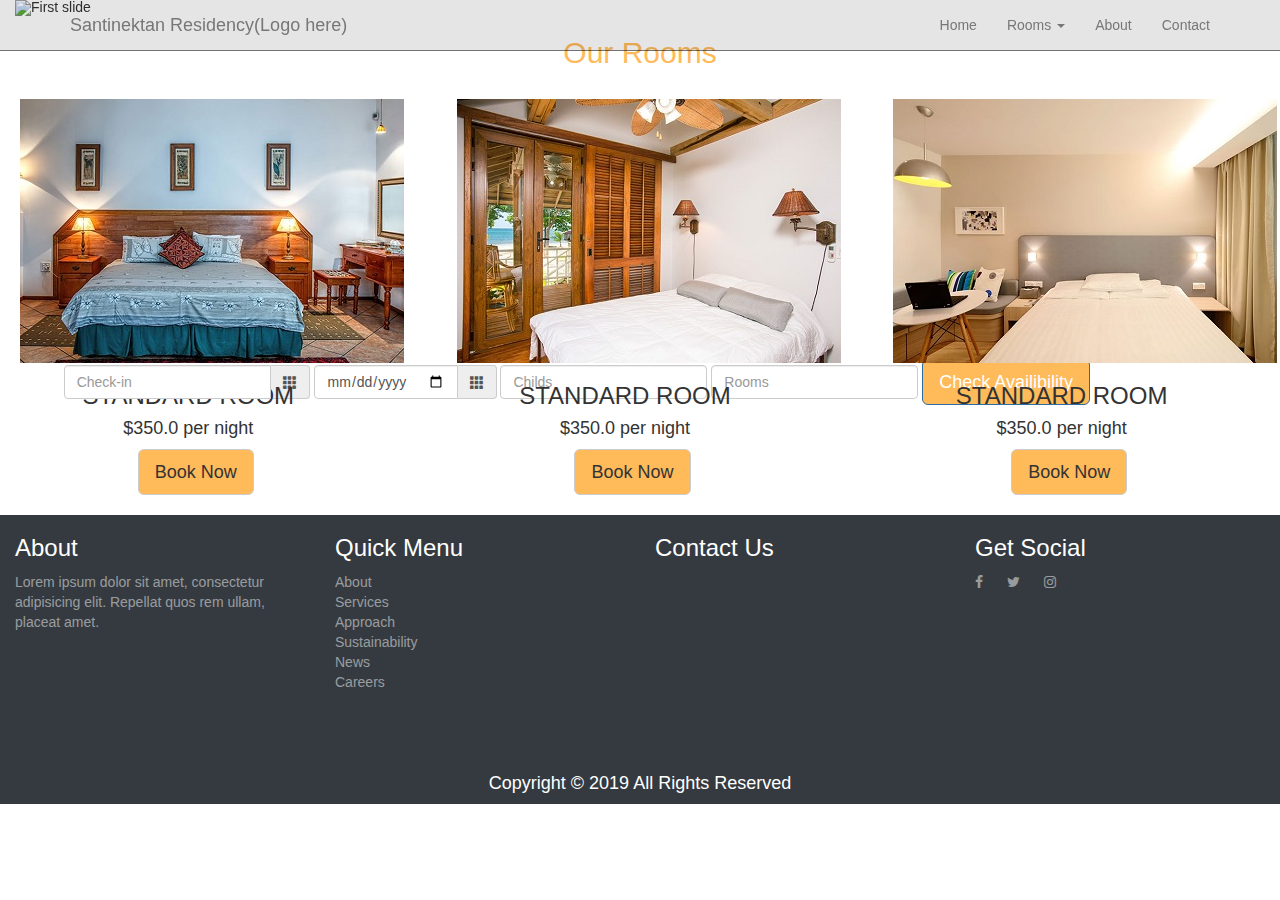
==== index.html @ a97a5d91 "Initial commit" ====
<!DOCTYPE html>
<html lang="en">
<head>
    <meta charset="UTF-8">
    <meta name="viewport" content="width=device-width, initial-scale=1.0">
    <meta http-equiv="X-UA-Compatible">
    <title>Santinektan Residency</title>

    <link rel="stylesheet" href="https://cdnjs.cloudflare.com/ajax/libs/font-awesome/4.7.0/css/font-awesome.min.css">
    <link rel="stylesheet" href="css/bootstrap.min.css">
    <link rel="stylesheet" href="css/bootstrap-datepicker.css">

    <link rel="stylesheet" href="fonts/font/flaticon.css">

    <link rel="stylesheet" href="css/style.css">
    
</head>
<body>
    <nav class="navbar transparent navbar-default navbar-fixed-top">
        <div class="container">
    
            <div class="navbar-header">
                <button type="button" class="navbar-toggle collapsed" data-toggle="collapse" data-target="#navmenu" aria-expanded="false">
                    <span class="sr-only">Toggle navigation</span>
                    <span class="icon-bar"></span>
                    <span class="icon-bar"></span>
                    <span class="icon-bar"></span>
                </button>
                <a class="navbar-brand" href="#">Santinektan Residency(Logo here)</a>
            </div>
  
            <div class="collapse navbar-collapse" id="navmenu">
                <ul class="nav navbar-nav navbar-right">
                    <li class="nav-item"><a href="#">Home</a></li>
                    <li class="dropdown">
                    <a href="#" class="dropdown-toggle" data-toggle="dropdown" role="button" aria-haspopup="true" aria-expanded="false">Rooms <span class="caret"></span></a>
                    <ul class="dropdown-menu">
                        <li class="nav-item"><a href="#">Standard Room</a></li>
                        <li class="nav-item"><a href="#">Family Room</a></li>
                        <li class="nav-item"><a href="#">Single Room</a></li>
                    </ul>
                    </li>
                    <li class="nav-item"><a href="#">About</a></li>
                    <li class="nav-item"><a href="#">Contact</a></li>
                </ul>
            </div>
        </div>
    </nav>

    <section id="carouselslide" style="width: 100%;">
        <div class="container-fluid" style="width: 100%;">
            <div class="row">
                <div class="col-md-12 col-sm-12">
                    <div id="carousel-example-generic" class="carousel slide" data-ride="carousel">
                        <ol class="carousel-indicators">
                            <li data-target="#carousel-example-generic" data-slide-to="0" class="active"></li>
                            <li data-target="#carousel-example-generic" data-slide-to="1"></li>
                            <li data-target="#carousel-example-generic" data-slide-to="2"></li>
                        </ol>
                        <div class="carousel-inner">
                            <div class="item active">
                                <img src="http://placehold.it/1200x500/3498db/2980b9" alt="First slide">
                            </div>
                            <div class="item">
                                <img src="http://placehold.it/1200x500/9b59b6/8e44ad" alt="Second slide">
                            </div>
                            <div class="item">
                                <img src="http://placehold.it/1200x500/34495e/2c3e50" alt="Third slide">
                            </div>
                        </div>
                     
                    </div>
                    <div class="main-text">
                        <div class="col-md-12 col-sm-6 text-bottom" style="margin-top: 25%;">
                            <div class="container">
                                <form action="" method="POST" class="form-inline">
                                    <div class="form-group">
                                        <div class="input-group date" data-date-format="dd.mm.yyyy">
                                                <input  type="text" class="form-control" placeholder="Check-in">
                                                <div class="input-group-addon" >
                                                <span class="glyphicon glyphicon-th"></span>
                                                </div>
                                        </div>
                                    </div>
                                    <div class="form-group">
                                        <div class="input-group date" data-date-format="dd.mm.yyyy">
                                                <input  type="date" class="form-control" placeholder="Check-out">
                                                <div class="input-group-addon" >
                                                <span class="glyphicon glyphicon-th"></span>
                                                </div>
                                        </div>
                                    </div>
                                    <div class="form-group">
                                       <input type="integer" class="form-control" placeholder="Childs">
                                    </div>
                                    <div class="form-group">
                                        <input type="integer" class="form-control" placeholder="Rooms">
                                    </div>
                                    <button type="submit" class="btn btn-primary btn-lg text-white">Check Availibility</button>
                                </form>
                            </div>
                        </div>
                    </div>
                </div>
            </div>
    </section>

    <section id="rooms">
        <div class="row">
            <div class="col-sm-6 col-md-12">
                <h2 class="text-center section-title">Our Rooms</h2>
            </div>
        </div>
        <div class="row">
            <div class="col-sm-12 col-md-4">
                <div class="card">
                    <div class="card-header text-center">
                        <img src="images/room1.jpg">
                    </div>
                    <div class="card-body">
                        <b><h3 class="text-center">STANDARD ROOM</h3></b>
                        <h4 class="text-center">$350.0 per night</h4>
                    </div> 
                    <div class="card-footer">
                        <button class="btn btn-default btn-lg">Book Now</button>
                    </div>
                </div>
            </div>
            <div class="col-sm-12 col-md-4">
                <div class="card">
                    <div class="card-header">
                        <img src="images/room2.jpg">
                    </div>
                    <div class="card-body">
                        <h3 class="text-center">STANDARD ROOM</h3>
                        <h4 class="text-center">$350.0 per night</h4>
                    </div> 
                    <div class="card-footer">
                        <button class="btn btn-default btn-lg">Book Now</button>
                    </div>
                </div>
            </div>
            <div class="col-sm-12 col-md-4">
                <div class="card">
                    <div class="card-header">
                        <img src="images/room3.jpg">
                    </div>
                    <div class="card-body">
                        
                            <h3 class="text-center">STANDARD ROOM</h3>
                            <h4 class="text-center">$350.0 per night</h4>
                        
                    </div> 
                    <div class="card-footer">
                        <button class="btn btn-default btn-lg">Book Now</button>
                           
                    </div>
                </div>
            </div>
        </div>
    </section>

   
   
    
    <footer class="site-footer">
        <div class="container-fluid">
            <div class="row">
                <div class="col-sm-12 col-md-3">
                    <h3 class="footer-heading">
                        About
                    </h3>
                    <p>Lorem ipsum dolor sit amet, consectetur adipisicing elit. Repellat quos rem ullam, placeat amet.</p>
                    
                </div>
                <div class="col-sm-12 col-md-3">
                    <div class="row">
                        <div class="col-md-6">
                            <h3 class="footer-heading mb-4 text-white">Quick Menu</h3>
                            <ul class="list-unstyled">
                                <li>About</li>
                                <li>Services</li>
                                <li>Approach</li>
                                <li>Sustainability</li>
                                <li>News</li>
                                <li>Careers</li>
                            </ul>
                        </div>
                    </div>
                </div>
                <div class="col-sm-12 col-md-3">
                    <h3 class="footer-heading">
                       Contact Us
                    </h3>
                    <p>
                    </p>
                </div>
                <div class="col-sm-12 col-md-3">
                    <h3 class="footer-heading">
                        Get Social
                    </h3>
                    <p>
                        <span class="fa fa-facebook social"></span>
                        <span class="fa fa-twitter social"></span>
                        <span class="fa fa-instagram social"></span>
                    </p>
                </div>
            </div>
            <div class="row" style="margin-top: 5%;">
                <div class="col-sm-6 col-md-12 text-center">
                    <h4 class="footer-heading">Copyright &copy; 2019 All Rights Reserved</h4>
                </div>
            </div>
        </div>
    </footer>

    
   
    
  <script src="https://ajax.googleapis.com/ajax/libs/jquery/3.3.1/jquery.min.js"></script>
  <script src="https://cdnjs.cloudflare.com/ajax/libs/popper.js/1.14.7/umd/popper.min.js"></script>
  <script src="https://maxcdn.bootstrapcdn.com/bootstrap/3.4.0/js/bootstrap.min.js"></script>


   <script src="js/custom.js"></script>
</body>
</html>
---- fonts/font/flaticon.css ----
/*
  	Flaticon icon font: Flaticon
  	Creation date: 05/12/2018 13:24
  	*/

@font-face {
  font-family: "Flaticon";
  src: url("./Flaticon.eot");
  src: url("./Flaticon.eot?#iefix") format("embedded-opentype"),
       url("./Flaticon.woff") format("woff"),
       url("./Flaticon.ttf") format("truetype"),
       url("./Flaticon.svg#Flaticon") format("svg");
  font-weight: normal;
  font-style: normal;
}

@media screen and (-webkit-min-device-pixel-ratio:0) {
  @font-face {
    font-family: "Flaticon";
    src: url("./Flaticon.svg#Flaticon") format("svg");
  }
}

[class^="flaticon-"]:before, [class*=" flaticon-"]:before,
[class^="flaticon-"]:after, [class*=" flaticon-"]:after {   
  font-family: Flaticon;
  speak: none;
  font-style: normal;
  font-weight: normal;
  font-variant: normal;
  text-transform: none;
  line-height: 1;

  /* Better Font Rendering =========== */
  -webkit-font-smoothing: antialiased;
  -moz-osx-font-smoothing: grayscale;
}

.flaticon-pool:before { content: "\f100"; }
.flaticon-desk:before { content: "\f101"; }
.flaticon-exit:before { content: "\f102"; }
.flaticon-parking:before { content: "\f103"; }
.flaticon-hair-dryer:before { content: "\f104"; }
.flaticon-minibar:before { content: "\f105"; }
.flaticon-drink:before { content: "\f106"; }
.flaticon-tray:before { content: "\f107"; }
.flaticon-cab:before { content: "\f108"; }
.flaticon-tv:before { content: "\f109"; }
---- css/style.css ----
body
{
    overflow-x: hidden; 
}
.navbar
{
    margin-bottom: 0;
    border-radius: 0;
    background-color: rgba(0,0,0,0.1);
    border-color: rgba(0,0,0,0.5);
    color: #ffba5a;
    z-index: 10;
    
}

#carousel
{
    max-height: 40%;
}
#slideimages
{
    height:100%;
    width: 100%;
}
.main-text
{
    position: absolute;
    top: 50px;
    width: 96.66666666666666%;
    color: #FFF;
}
#carouselslide
{
    
    width: 100%;
}
.btn
{
    background-color: #ffba5a;
}
.btn:hover
{
    background-color: white;
    color: #ffba5a;
}

@media screen and (max-width: 765px)
{
    #rooms{
        margin-top: 300px;
    }
}
.section-title
{
    color:#ffba5a;
}
.card
{
    padding: 20px;
    margin-right: 30px;
    display: block;
    box-sizing: border-box;
    box-shadow: #343a40;
    z-index: auto;
    border: 10px black;
    box-shadow: 10px;   
}
.card-footer
{
    -ms-flex-item-align: center;
    align-items: center;
    margin-left: 35%;
}
footer{
    background-color: #343a40;
    color: rgba(255,255,255,.5);
    width: 100%;
}
.footer-heading
{
    color: white;
}
footer > button{
    background-color: red;
}
.social
{
    
    margin-right: 20px;
}
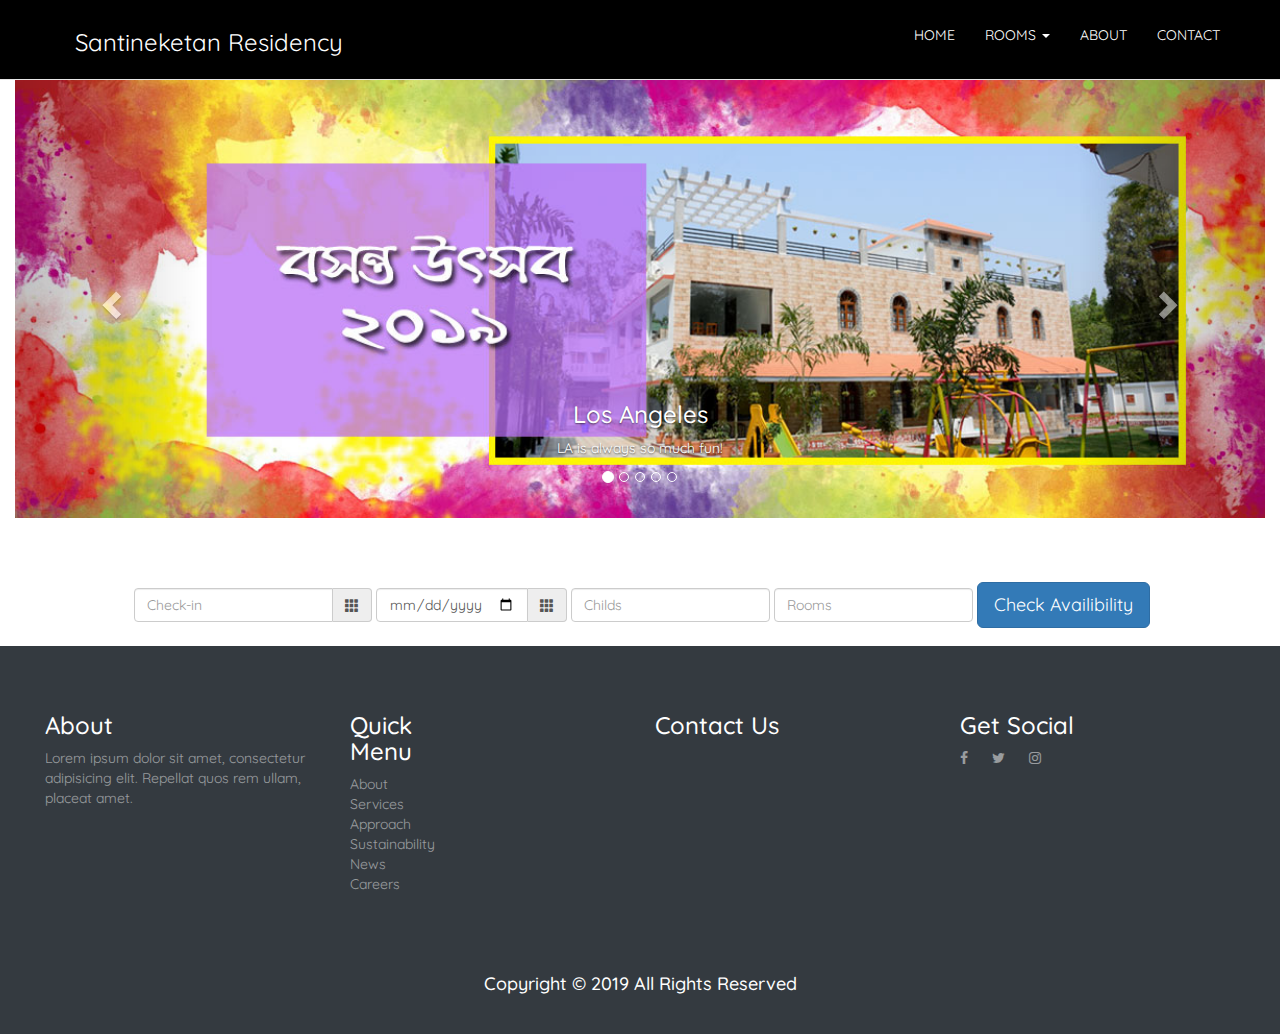
==== commit f917f01a: "updated" ====
--- a/index.html
+++ b/index.html
@@ -4,9 +4,10 @@
     <meta charset="UTF-8">
     <meta name="viewport" content="width=device-width, initial-scale=1.0">
     <meta http-equiv="X-UA-Compatible">
-    <title>Santinektan Residency</title>
+    <title>Santineketan Residency</title>
 
     <link rel="stylesheet" href="https://cdnjs.cloudflare.com/ajax/libs/font-awesome/4.7.0/css/font-awesome.min.css">
+    <link rel="stylesheet" href="https://fonts.googleapis.com/css?family=Quicksand:500">
     <link rel="stylesheet" href="css/bootstrap.min.css">
     <link rel="stylesheet" href="css/bootstrap-datepicker.css">
 
@@ -26,7 +27,7 @@
                     <span class="icon-bar"></span>
                     <span class="icon-bar"></span>
                 </button>
-                <a class="navbar-brand" href="#">Santinektan Residency(Logo here)</a>
+                <a class="navbar-brand" href="#">Santineketan Residency</a>
             </div>
   
             <div class="collapse navbar-collapse" id="navmenu">
@@ -41,13 +42,117 @@
                     </ul>
                     </li>
                     <li class="nav-item"><a href="#">About</a></li>
-                    <li class="nav-item"><a href="#">Contact</a></li>
+                    <li class="nav-item"><a href="contact.html">Contact</a></li>
                 </ul>
             </div>
         </div>
     </nav>
 
-    <section id="carouselslide" style="width: 100%;">
+    <section id="carousel-slider">
+        <div class="container-fluid" style="width: auto">
+            
+            <div id="myCarousel" class="carousel slide" data-ride="carousel">
+              <!-- Indicators -->
+              <ol class="carousel-indicators">
+                <li data-target="#myCarousel" data-slide-to="0" class="active"></li>
+                <li data-target="#myCarousel" data-slide-to="1"></li>
+                <li data-target="#myCarousel" data-slide-to="2"></li>
+                <li data-target="#myCarousel" data-slide-to="3"></li>
+                <li data-target="#myCarousel" data-slide-to="4"></li>
+              </ol>
+          
+              <!-- Wrapper for slides -->
+              <div class="carousel-inner" width="100%">
+          
+                <div class="item active" width="100%">
+                  <img src="images/santiniketan1.jpg" alt="Los Angeles" style="width:100%;">
+                  <div class="carousel-caption">
+                    <h3>Los Angeles</h3>
+                    <p>LA is always so much fun!</p>
+                  </div>
+                </div>
+          
+                <div class="item">
+                  <img src="images/santiniketan2.jpg" alt="Chicago" style="width:100%;">
+                  <div class="carousel-caption">
+                    <h3>Chicago</h3>
+                    <p>Thank you, Chicago!</p>
+                  </div>
+                </div>
+              
+                <div class="item">
+                  <img src="images/santiniketan3.jpg" alt="New York" style="width:100%;">
+                  <div class="carousel-caption">
+                    <h3>New York</h3>
+                    <p>We love the Big Apple!</p>
+                  </div>
+                </div>
+
+                <div class="item">
+                    <img src="images/santiniketan4.jpg" alt="New York" style="width:100%;">
+                    <div class="carousel-caption">
+                      <h3>New York</h3>
+                      <p>We love the Big Apple!</p>
+                    </div>
+                  </div>
+
+                <div class="item">
+                <img src="images/santiniketan5.jpg" alt="New York" style="width:100%;">
+                <div class="carousel-caption">
+                    <h3>New York</h3>
+                    <p>We love the Big Apple!</p>
+                </div>
+                </div>
+              </div>
+          
+              <!-- Left and right controls -->
+              <a class="left carousel-control" href="#myCarousel" data-slide="prev">
+                <span class="glyphicon glyphicon-chevron-left"></span>
+                <span class="sr-only">Previous</span>
+              </a>
+              <a class="right carousel-control" href="#myCarousel" data-slide="next">
+                <span class="glyphicon glyphicon-chevron-right"></span>
+                <span class="sr-only">Next</span>
+              </a>
+            </div>
+          </div>
+    </section>
+
+    <section id="form">
+            <div class="main-text">
+                <div class="col-md-12 col-sm-6 text-bottom" style="margin-top: 5%;margin-bottom: 5%; margin-left: 5%">
+                    <div class="container">
+                        <form action="" method="POST" class="form-inline">
+                            <div class="form-group">
+                                <div class="input-group date" data-date-format="dd.mm.yyyy">
+                                        <input  type="text" class="form-control" placeholder="Check-in">
+                                        <div class="input-group-addon" >
+                                        <span class="glyphicon glyphicon-th"></span>
+                                        </div>
+                                </div>
+                            </div>
+                            <div class="form-group">
+                                <div class="input-group date" data-date-format="dd.mm.yyyy">
+                                        <input  type="date" class="form-control" placeholder="Check-out">
+                                        <div class="input-group-addon" >
+                                        <span class="glyphicon glyphicon-th"></span>
+                                        </div>
+                                </div>
+                            </div>
+                            <div class="form-group">
+                                <input type="integer" class="form-control" placeholder="Childs">
+                            </div>
+                            <div class="form-group">
+                                <input type="integer" class="form-control" placeholder="Rooms">
+                            </div>
+                            <button type="submit" class="btn btn-primary btn-lg text-white">Check Availibility</button>
+                        </form>
+                    </div>
+                </div>
+            </div>
+    </section>
+
+    <!-- <section id="carouselslide" style="width: 100%;">
         <div class="container-fluid" style="width: 100%;">
             <div class="row">
                 <div class="col-md-12 col-sm-12">
@@ -59,13 +164,13 @@
                         </ol>
                         <div class="carousel-inner">
                             <div class="item active">
-                                <img src="http://placehold.it/1200x500/3498db/2980b9" alt="First slide">
+                                <img src="images/santiniketan1.jpg" alt="First slide">
                             </div>
                             <div class="item">
-                                <img src="http://placehold.it/1200x500/9b59b6/8e44ad" alt="Second slide">
+                                <img src="images/santiniketan2.jpg" alt="Second slide">
                             </div>
                             <div class="item">
-                                <img src="http://placehold.it/1200x500/34495e/2c3e50" alt="Third slide">
+                                <img src="images/santiniketan3.jpg" alt="Third slide">
                             </div>
                         </div>
                      
@@ -103,9 +208,9 @@
                     </div>
                 </div>
             </div>
-    </section>
-
-    <section id="rooms">
+    </section> -->
+
+    <!-- <section id="rooms">
         <div class="row">
             <div class="col-sm-6 col-md-12">
                 <h2 class="text-center section-title">Our Rooms</h2>
@@ -158,7 +263,7 @@
                 </div>
             </div>
         </div>
-    </section>
+    </section>-->
 
    
    
@@ -212,7 +317,7 @@
                 </div>
             </div>
         </div>
-    </footer>
+    </footer> 
 
     
    
--- a/css/style.css
+++ b/css/style.css
@@ -1,80 +1,119 @@
 body
 {
     overflow-x: hidden; 
+    margin: 0;
+    padding: 0;
+    font-family: Quicksand;
 }
-.navbar
+nav
 {
+    position: fixed;
+    top: 0;
+    left: 0;
+    width: 100%;
+    height: 80px;
+    padding: 10px 65px;
+    /* background: rgba(0,0,0,0); */
+    box-sizing: border-box;
+    transition: .3s;    
+}
+nav.black
+{
+    background: rgba(0,0,0,0.8);
+    height : 70px;
+    padding: 10px 70px;
+}
+nav .navbar-brand
+{
+    padding: 22px 10px;
+    height: 60px;
+    float: left;
+    font-size: 24px;
+    transition: .3s;
+}
+nav .black .navbar-brand
+{
+    color: #fff;
+}
+nav ul
+{
+    list-style: none;
+    /* float: right; */
+    margin: 0;
+    padding: 0;
+    overflow: hidden;
+    /* display: flex; */
+}
+nav ul li
+{
+    list-style: none;
+    display: inline-block;
+}
+nav ul li a
+{
+    line-height: 60px;
+    color: #151515;
+    padding: 12px 30px;
+    text-decoration: none;
+    text-transform: uppercase;
+    transition: .3s;
+}
+nav ul li a .black
+{
+    color: #fff;
+}
+nav ul li a:focus
+{
+    outline : none;
+}
+nav ul li a .active
+{
+    background: #E2472F;
+    color: #fff;
+    border-radius: 6px;
+}
+@media screen and (max-width : 475px)
+{
+    .navbar-brand
+    {
+        padding-top : 5px;
+        padding-left: 0;
+    }
+}
+/* End of navabar css */
+
+/* Carousel css */
+#carousel-slider
+{
+    background: #fff;
+    margin-top: 80px;
     margin-bottom: 0;
-    border-radius: 0;
-    background-color: rgba(0,0,0,0.1);
-    border-color: rgba(0,0,0,0.5);
-    color: #ffba5a;
-    z-index: 10;
-    
+}
+.left .right
+{
+    margin-top: 50%;
+}
+/* End of carousel css */
+
+/* Form css */
+#contactform
+{
+    margin-top: 110px;
+    margin-left: 10%;
+    margin-right: 10%;
 }
 
-#carousel
-{
-    max-height: 40%;
-}
-#slideimages
-{
-    height:100%;
-    width: 100%;
-}
-.main-text
-{
-    position: absolute;
-    top: 50px;
-    width: 96.66666666666666%;
-    color: #FFF;
-}
-#carouselslide
-{
-    
-    width: 100%;
-}
-.btn
-{
-    background-color: #ffba5a;
-}
-.btn:hover
-{
-    background-color: white;
-    color: #ffba5a;
-}
 
-@media screen and (max-width: 765px)
-{
-    #rooms{
-        margin-top: 300px;
-    }
-}
-.section-title
-{
-    color:#ffba5a;
-}
-.card
-{
-    padding: 20px;
-    margin-right: 30px;
-    display: block;
-    box-sizing: border-box;
-    box-shadow: #343a40;
-    z-index: auto;
-    border: 10px black;
-    box-shadow: 10px;   
-}
-.card-footer
-{
-    -ms-flex-item-align: center;
-    align-items: center;
-    margin-left: 35%;
-}
+/* End of form css */
+
+
+/* Footer css */
 footer{
     background-color: #343a40;
     color: rgba(255,255,255,.5);
     width: 100%;
+    margin-top: 10%;
+    padding: 30px;
 }
 .footer-heading
 {
@@ -85,6 +124,7 @@
 }
 .social
 {
-    
+    transition: 2s ease-out;
     margin-right: 20px;
-}+} 
+/* End of footer css */